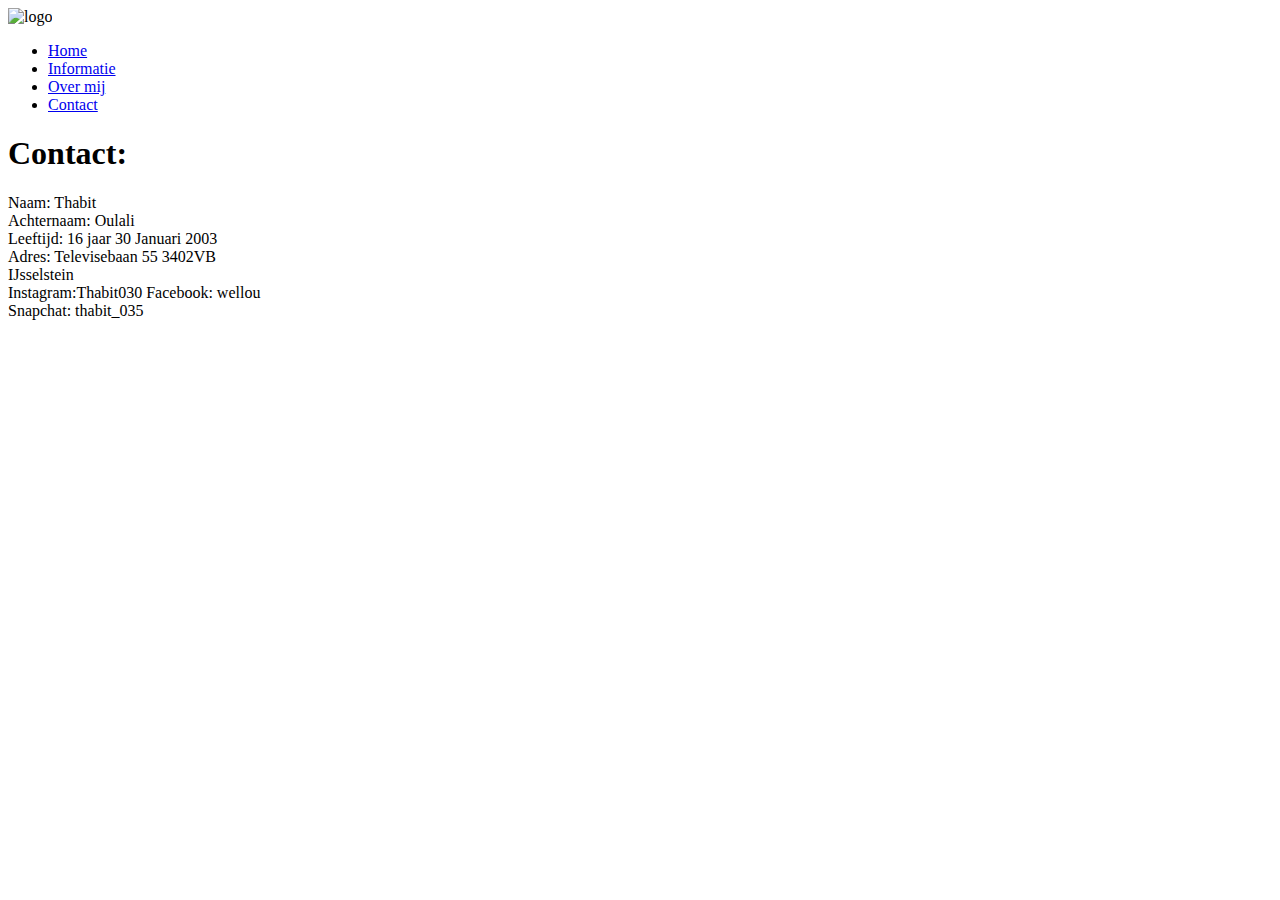
==== contactt.html @ 56ca272c "Create contactt.html" ====
<!DOCTYPE html>
<html>
<head>
    <meta charset="UTF-8">
    <meta charset="UTF-8"> <meta name=”robots” content=”all”>
    <meta name=”description” content=”Website over mezelf”>
    <meta name=”language” content=”Dutch”>
    <meta name=”keywords” content=”iets, videos”>
    <meta name=”author” content=”Thabit Oulali”>
    <meta name=”viewport” content=”width=device-width, initial-scale=1.0”>
    <title>Offical website Thabit</title>
    <link rel="stylesheet" href="website.css">
</head>

<body>
    <header>
        <div class="main"> 
            <div class="logo">
            <img src="https://www.lawinsport.com/media/zoo/images/UFC_Logo2_d7d348ee87582800341b80bdb957e337.png" alt="logo">
            </div>
                    <ul>
                        <li class="active"><a href="index.html">Home</a></li>
                        <li><a href="leer.html">Informatie</a></li>
                        <li><a href="overmij.html">Over mij</a></li>
                        <li><a href="contactt.html">Contact</a></li>
                    </ul>
        </div>
            
                    <h1 class="nine">Contact:</h1>

                    <p class="eleven"> Naam: Thabit <br>
                        Achternaam: Oulali <br>
                        Leeftijd: 16 jaar 30 Januari 2003 <br>
                        Adres: Televisebaan 55 3402VB <br>
                        IJsselstein <br>
                        Instagram:Thabit030 
                        Facebook: wellou <br> 
                        Snapchat: thabit_035 <br>
                    </p>
        </div>
    </header>











</body>
</html>
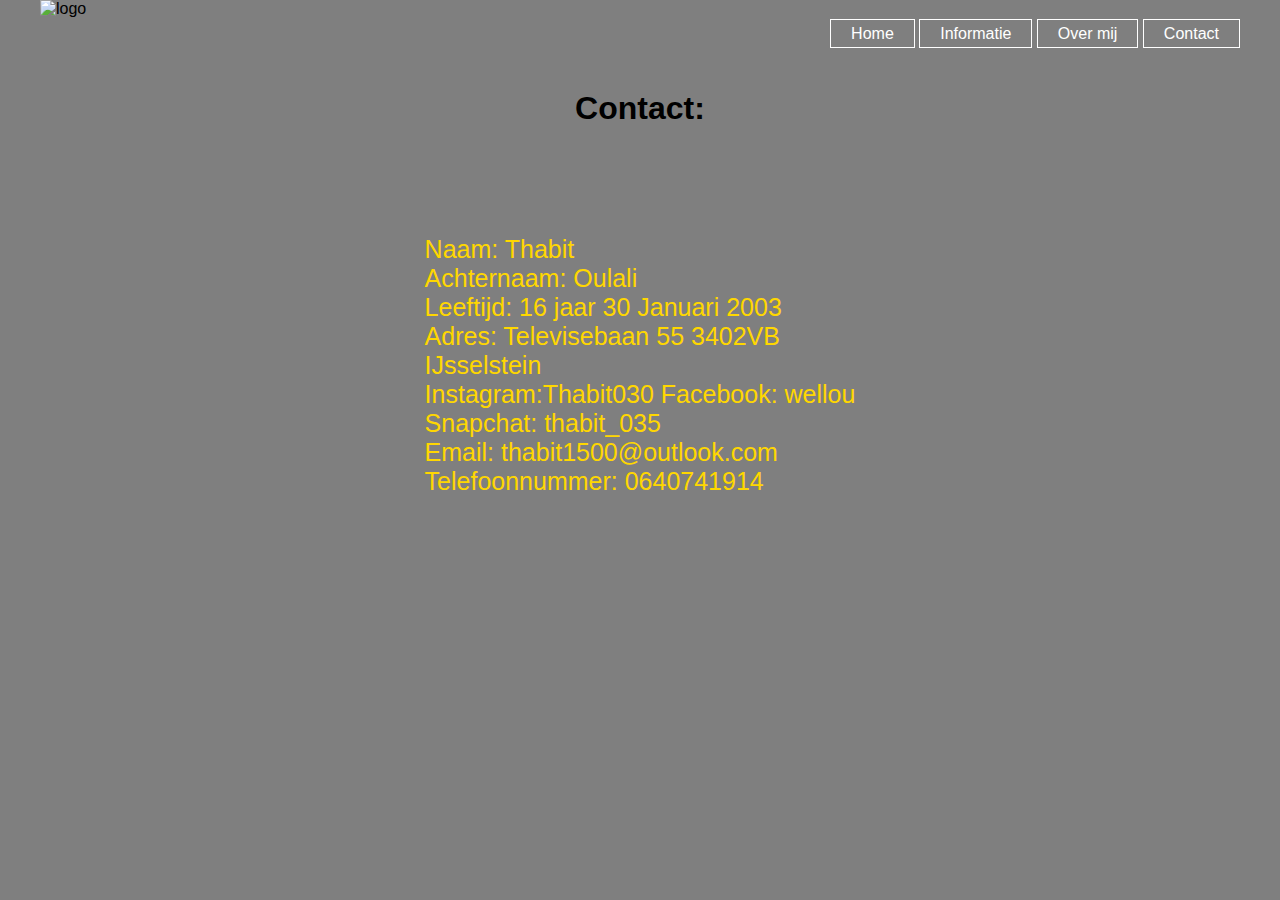
==== commit e03ca142: "Update contactt.html" ====
--- a/contactt.html
+++ b/contactt.html
@@ -36,6 +36,8 @@
                         Instagram:Thabit030 
                         Facebook: wellou <br> 
                         Snapchat: thabit_035 <br>
+                        Email: thabit1500@outlook.com <br>
+                        Telefoonnummer: 0640741914 <br>
                     </p>
         </div>
     </header>
--- a/website.css
+++ b/website.css
@@ -0,0 +1,167 @@
+
+* {
+    margin: 0;
+    padding: 0;
+    font-family: Arial, Helvetica, sans-serif;
+}
+
+header {
+    background-image:linear-gradient(rgba(0,0,0,0.5),rgba(0,0,0,0.5)), url(https://www.discoverpuertorico.com/sites/default/files/2019-02/crashboat-beach-aguadilla-hero.jpg);
+    height: 100vh;
+    background-size: cover;
+    background-position: center;
+}
+
+ul {
+    float: right;
+    list-style-type: none;
+    margin-top: 25px;
+}
+
+ul li {
+    display: inline-block;
+}
+ 
+ul li a {
+    text-decoration: none;
+    color: #fff;
+    padding: 5px 20px;
+    border: 1px solid transparent;
+    text-align: center;
+    transition: 0.6s ease;
+    border: 1px solid ;
+}
+
+
+ul li :active{
+    background-color: #fff;
+    color: #000;
+
+}
+
+
+ul li a:hover {
+    background-color: #fff;
+    color: #000;
+}
+.logo img {
+    float: left;
+    width: 150px;
+    height: auto;
+}
+
+.main {
+    max-width: 1200px;
+    margin: auto;
+}
+
+.title{
+    position: absolute;
+    top: 50%;
+    left: 50%;
+    transform: translate(-50%,-50%);
+    text-align: left;
+}
+
+.title h1 {
+    color: #fff;
+    font-size: 70px;
+}
+
+.button {
+    position: absolute;
+    top: 62%;
+    left: 50%;
+    transform: translate(-50%,-50%);
+}
+
+.btn {
+    border: 1px solid #fff;
+    padding: 10px 30px;
+    color: #fff;
+    text-decoration: none;
+    transition: 0.6s ease;
+}
+
+.btn:hover  {
+    background-color: #fff;
+    color: #000;
+}
+
+iframe {
+    width: 460px;
+    height: 215px;
+    position: fixed;
+    left: 300px;
+    right: 400px;
+}
+
+
+.youtube {
+    width: 500px;
+    height: 320px;
+    margin-left: 60px;
+    margin-top: 220px;
+  }
+
+.text{
+    position: absolute;
+    top: 30%;
+    left: 50%;
+    transform: translate(-50%,-50%);
+    text-align: center;
+}
+
+p {
+    position: absolute;
+    top: 30%;
+    left: 50%;
+    transform: translate(-50%,-50%);
+    text-align: center;
+    font-size: 14px;
+}
+
+.bottom{
+    margin-top: 250px;
+    font-size: 18px;
+}
+
+.top {
+    margin-top: 150px;
+    font-size: 18px;
+}
+
+.seven {
+    padding-top: 40px;
+    text-align: center;
+    display: inline-block;
+    font-family: Arial, Helvetica, sans-serif;
+    font-size: 22px;
+    color: #fff;
+}
+
+.nine {
+    padding-top: 90px;
+    text-align: center;
+}
+
+.twenty {
+    padding-top: 290px;
+    width: 460px;
+    height: 215px;
+    position: fixed;
+    left: 300px;
+    right: 400px;
+}
+
+.eleven {
+    padding-top: 190px;
+    text-align: left;
+    font-size: 25px;
+    font-family: Arial, Helvetica, sans-serif;
+    color: gold;
+}
+
+
+
+
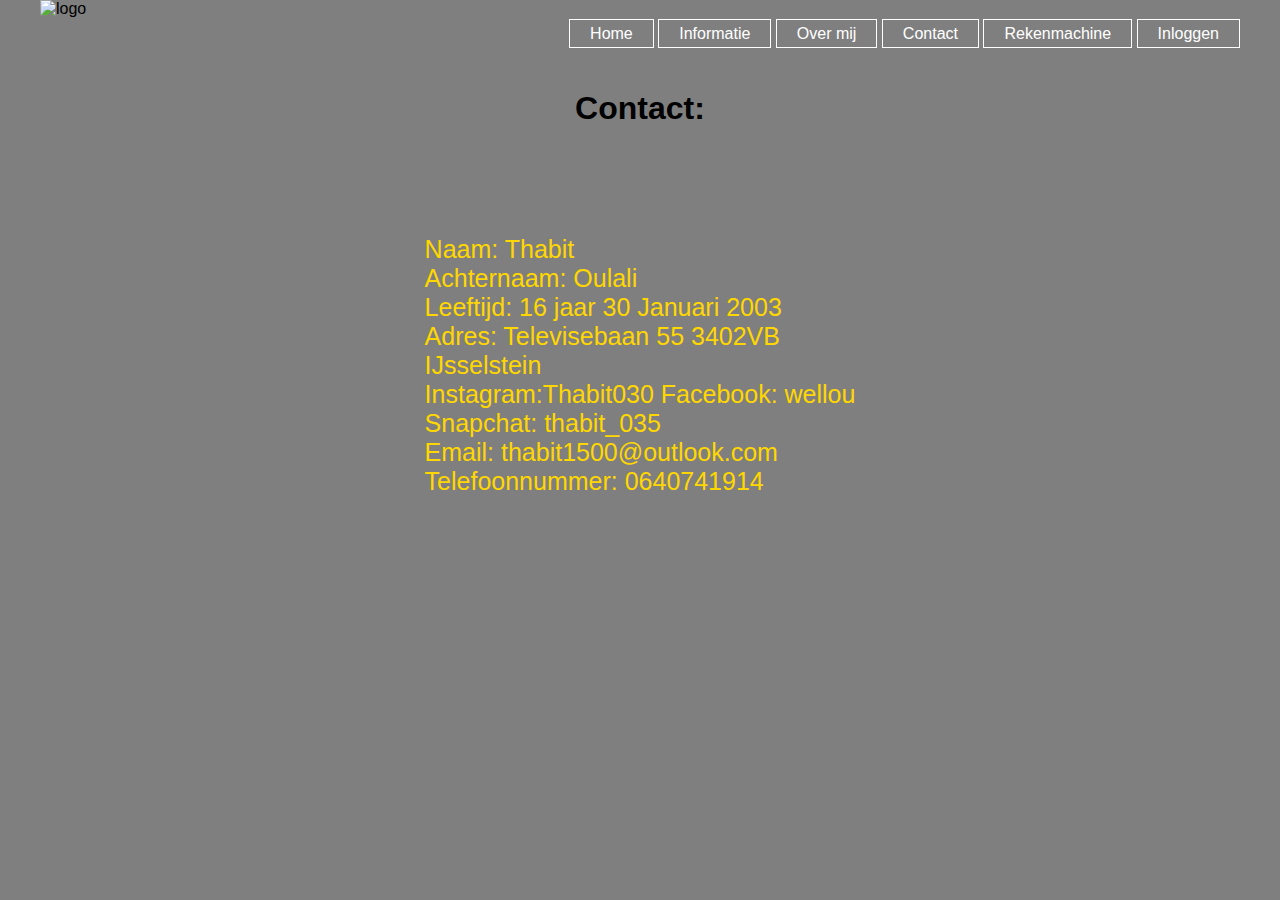
==== commit 004b4086: "Update contactt.html" ====
--- a/contactt.html
+++ b/contactt.html
@@ -23,6 +23,8 @@
                         <li><a href="leer.html">Informatie</a></li>
                         <li><a href="overmij.html">Over mij</a></li>
                         <li><a href="contactt.html">Contact</a></li>
+                         <li><a href="rekenmachine.html">Rekenmachine</a></li>
+                        <li><a class="log" href="login.html">Inloggen</a></li>
                     </ul>
         </div>
             
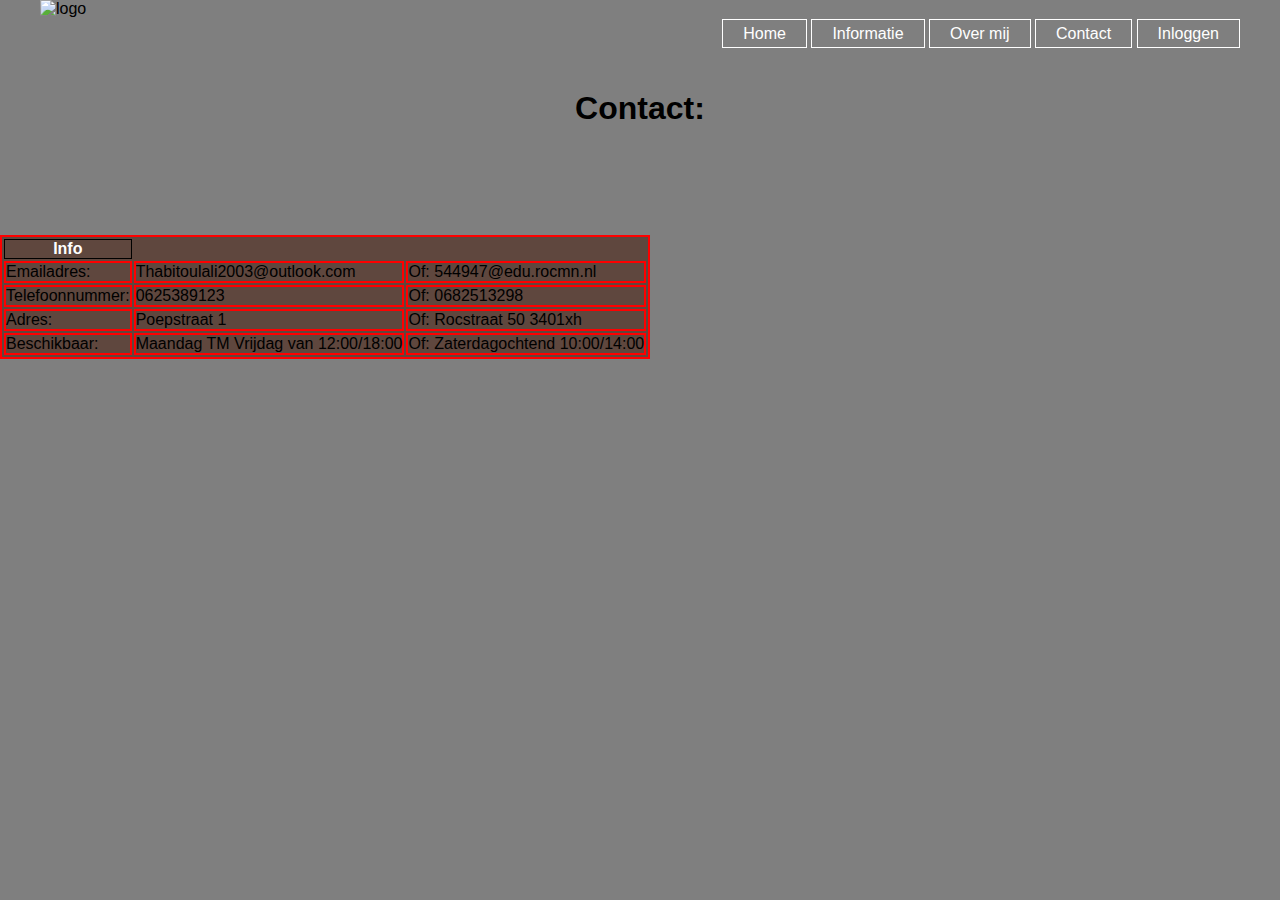
==== commit 30e8b7c1: "Update contactt.html" ====
--- a/contactt.html
+++ b/contactt.html
@@ -23,24 +23,51 @@
                         <li><a href="leer.html">Informatie</a></li>
                         <li><a href="overmij.html">Over mij</a></li>
                         <li><a href="contactt.html">Contact</a></li>
-                         <li><a href="rekenmachine.html">Rekenmachine</a></li>
                         <li><a class="log" href="login.html">Inloggen</a></li>
                     </ul>
         </div>
             
                     <h1 class="nine">Contact:</h1>
 
-                    <p class="eleven"> Naam: Thabit <br>
-                        Achternaam: Oulali <br>
-                        Leeftijd: 16 jaar 30 Januari 2003 <br>
-                        Adres: Televisebaan 55 3402VB <br>
-                        IJsselstein <br>
-                        Instagram:Thabit030 
-                        Facebook: wellou <br> 
-                        Snapchat: thabit_035 <br>
-                        Email: thabit1500@outlook.com <br>
-                        Telefoonnummer: 0640741914 <br>
-                    </p>
+                    <br><br>
+                    <br><br>
+                    <br><br>
+
+                    <table id="same">
+
+                        <tr>
+                            <th>Info</th>
+                        </tr>
+        
+                        <tr>
+                            <td>Emailadres:</td>
+                            <td>Thabitoulali2003@outlook.com</td>
+                            <td>Of: 544947@edu.rocmn.nl</td>
+                        </tr>
+        
+                        <tr>
+                            <td>Telefoonnummer:</td>
+                            <td>0625389123</td>
+                            <td> Of: 0682513298</td>
+                        </tr>
+        
+                        <tr>
+                            <td>Adres:</td>
+                            <td>Poepstraat 1</td>
+                            <td> Of: Rocstraat 50 3401xh</td>
+                        </tr>
+        
+                        <tr>
+                            <td>Beschikbaar:</td>
+                            <td>Maandag TM Vrijdag van 12:00/18:00</td>
+                            <td> Of: Zaterdagochtend 10:00/14:00</td>
+                        </tr>
+        
+        
+        
+                    </table>
+
+                    
         </div>
     </header>
 
@@ -48,11 +75,5 @@
 
 
 
-
-
-
-
-
-
 </body>
 </html>
--- a/website.css
+++ b/website.css
@@ -162,6 +162,22 @@
     color: gold;
 }
 
+table,tr,td {
+    background-color:#5F473E;
+    border: 2px red solid;
+}
+
+th {    
+    color:#FFFFFF;
+    border: black 1px solid;
+}
+
+td:nth-child(even) {
+    color: black;
+    background-color: #5f473e;
+}
 
 
 
+
+
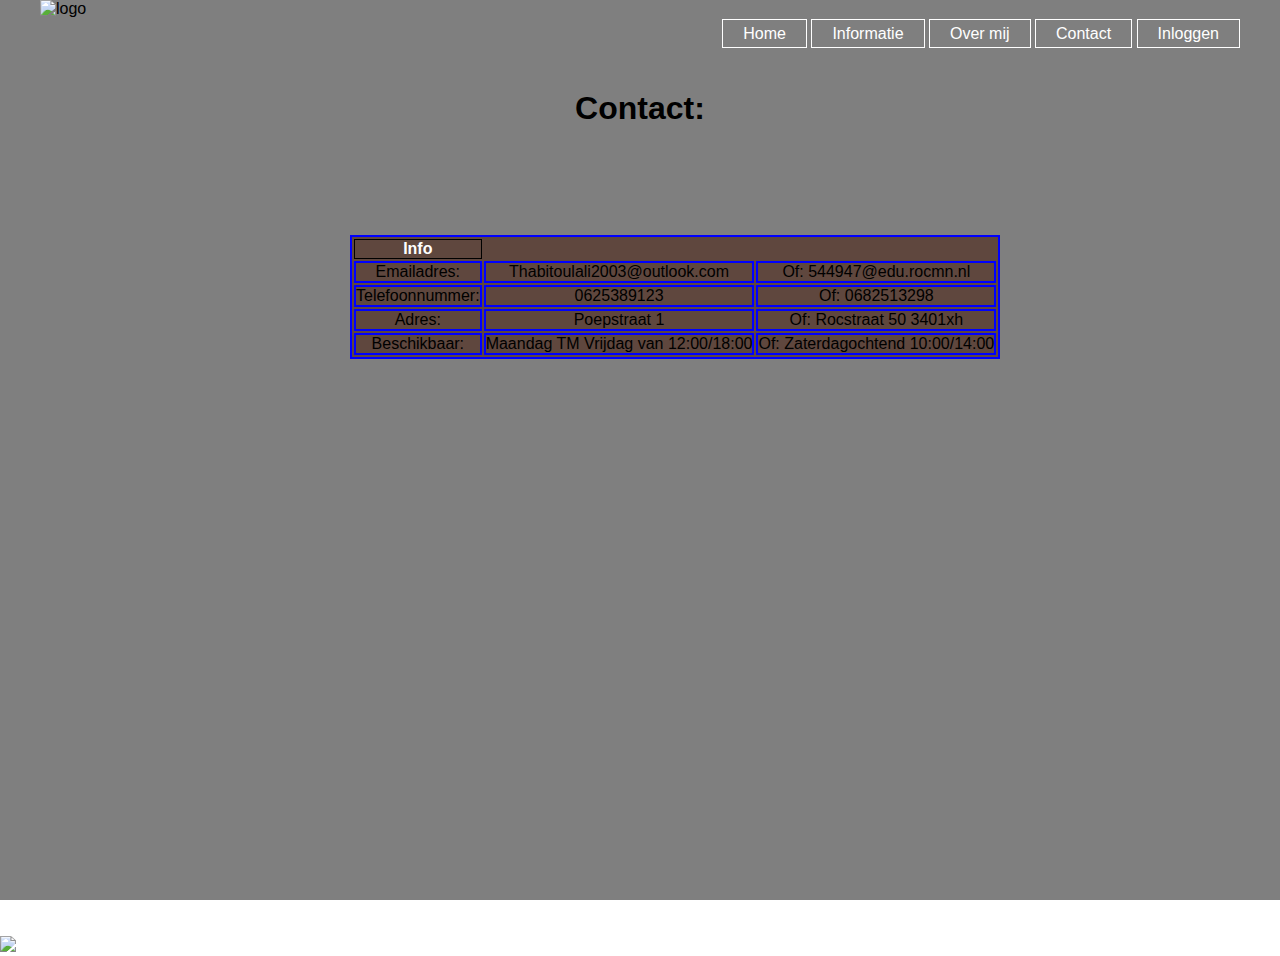
==== commit da3713d1: "Update contactt.html" ====
--- a/contactt.html
+++ b/contactt.html
@@ -70,6 +70,9 @@
                     
         </div>
     </header>
+    
+     <br><br>
+                    <a href="http://www.linkedin.com"> <img src="https://cdn.frankwatching.com/app/uploads/2014/07/Linkedin-345x245.png" style="width: 250px; align=right"> </a>
 
 
 
--- a/website.css
+++ b/website.css
@@ -164,7 +164,9 @@
 
 table,tr,td {
     background-color:#5F473E;
-    border: 2px red solid;
+    border: 2px blue solid;
+    margin-left: 350px;
+    text-align: center;
 }
 
 th {    
@@ -181,3 +183,4 @@
 
 
 
+
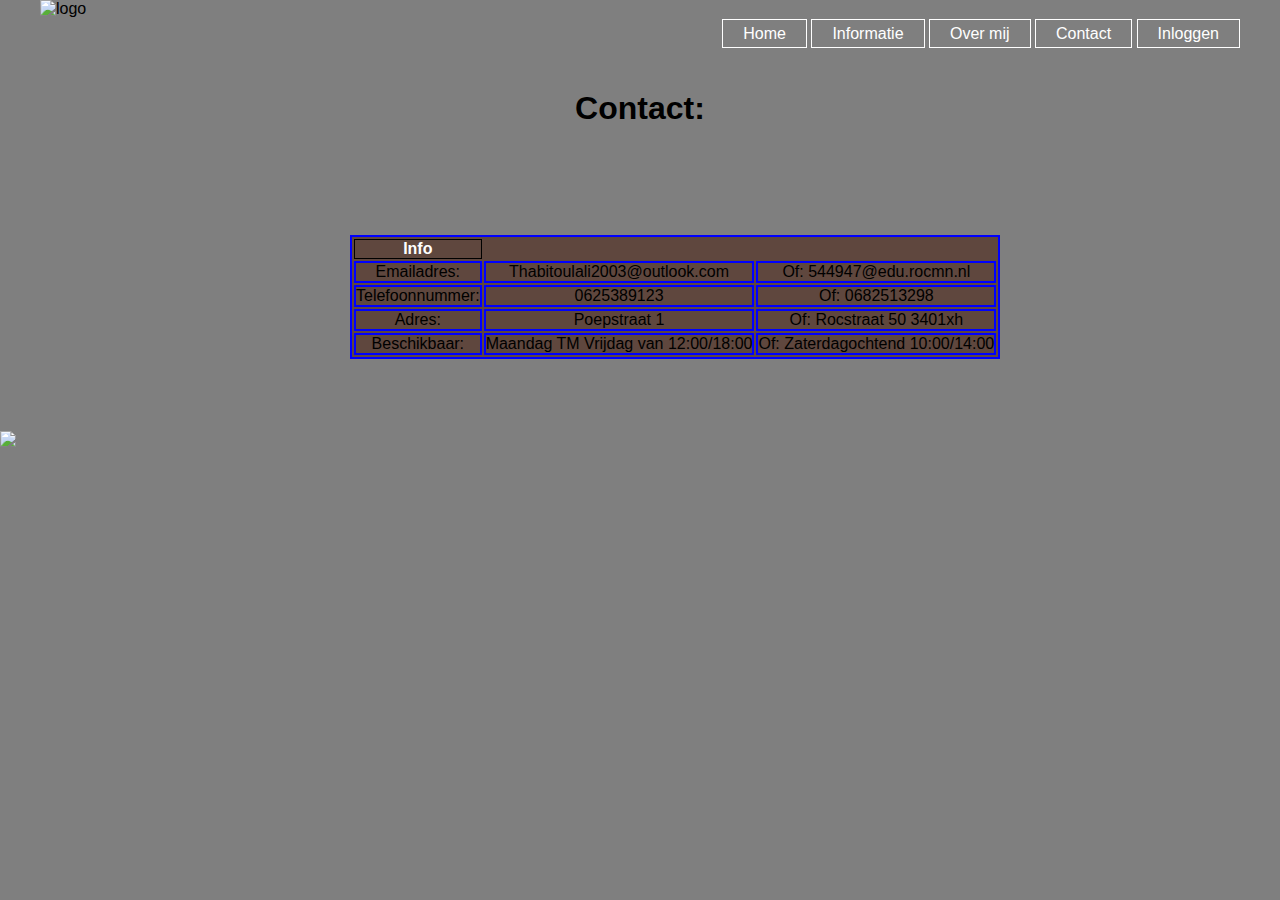
==== commit 83bb8760: "Update contactt.html" ====
--- a/contactt.html
+++ b/contactt.html
@@ -67,12 +67,17 @@
         
                     </table>
 
+                    <br>
+                    <br>
+                    <br>
+                    <br>
+                    <a href="https://www.linkedin.com/in/thabit-oulali-52486a199/"> <img src="https://cdn.frankwatching.com/app/uploads/2014/07/Linkedin-345x245.png" style="width: 250px; align=right"> </a>
+
                     
         </div>
     </header>
-    
-     <br><br>
-                    <a href="http://www.linkedin.com"> <img src="https://cdn.frankwatching.com/app/uploads/2014/07/Linkedin-345x245.png" style="width: 250px; align=right"> </a>
+
+   
 
 
 
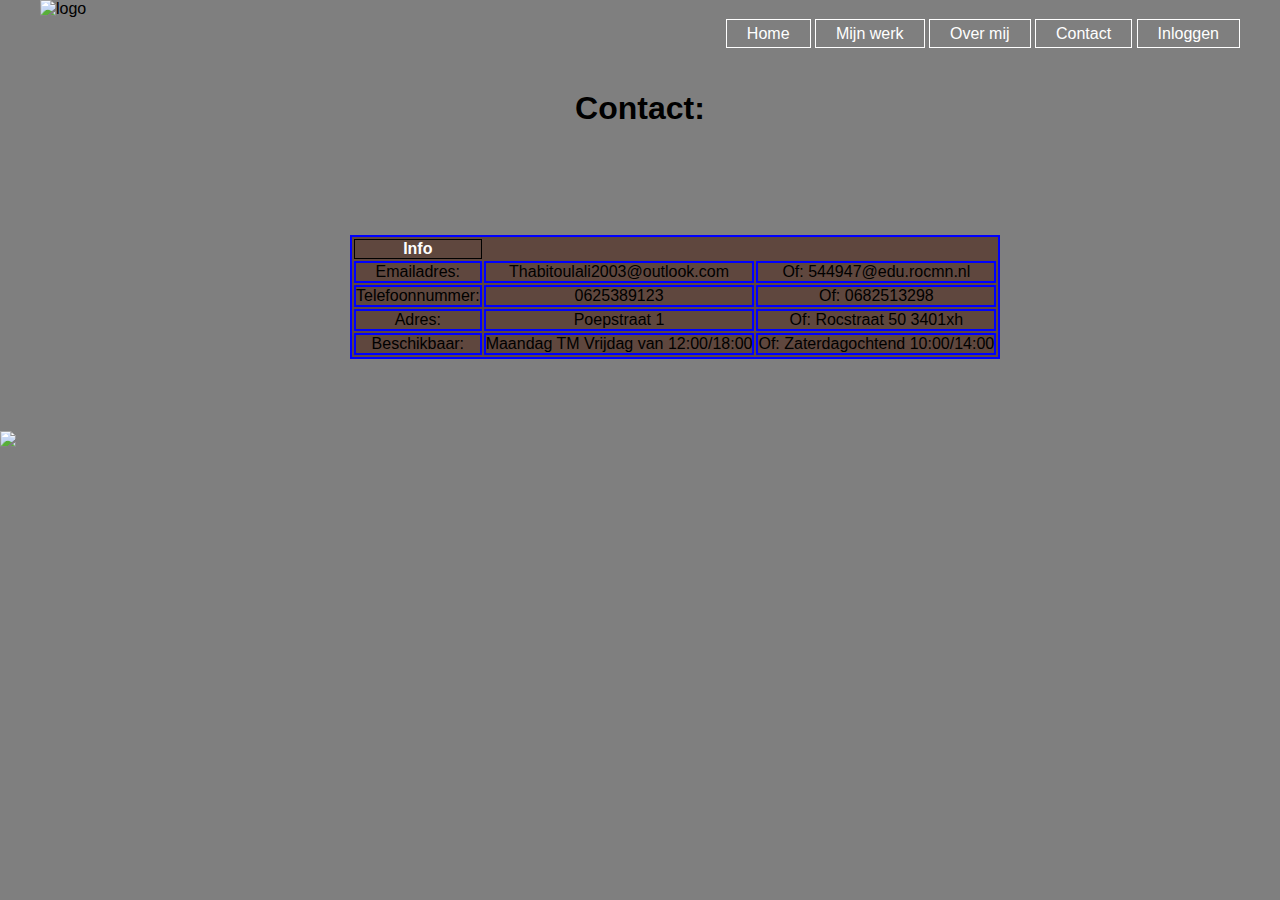
==== commit 330a06bd: "Update contactt.html" ====
--- a/contactt.html
+++ b/contactt.html
@@ -20,7 +20,7 @@
             </div>
                     <ul>
                         <li class="active"><a href="index.html">Home</a></li>
-                        <li><a href="leer.html">Informatie</a></li>
+                        <li><a href="leer.html">Mijn werk</a></li>
                         <li><a href="overmij.html">Over mij</a></li>
                         <li><a href="contactt.html">Contact</a></li>
                         <li><a class="log" href="login.html">Inloggen</a></li>
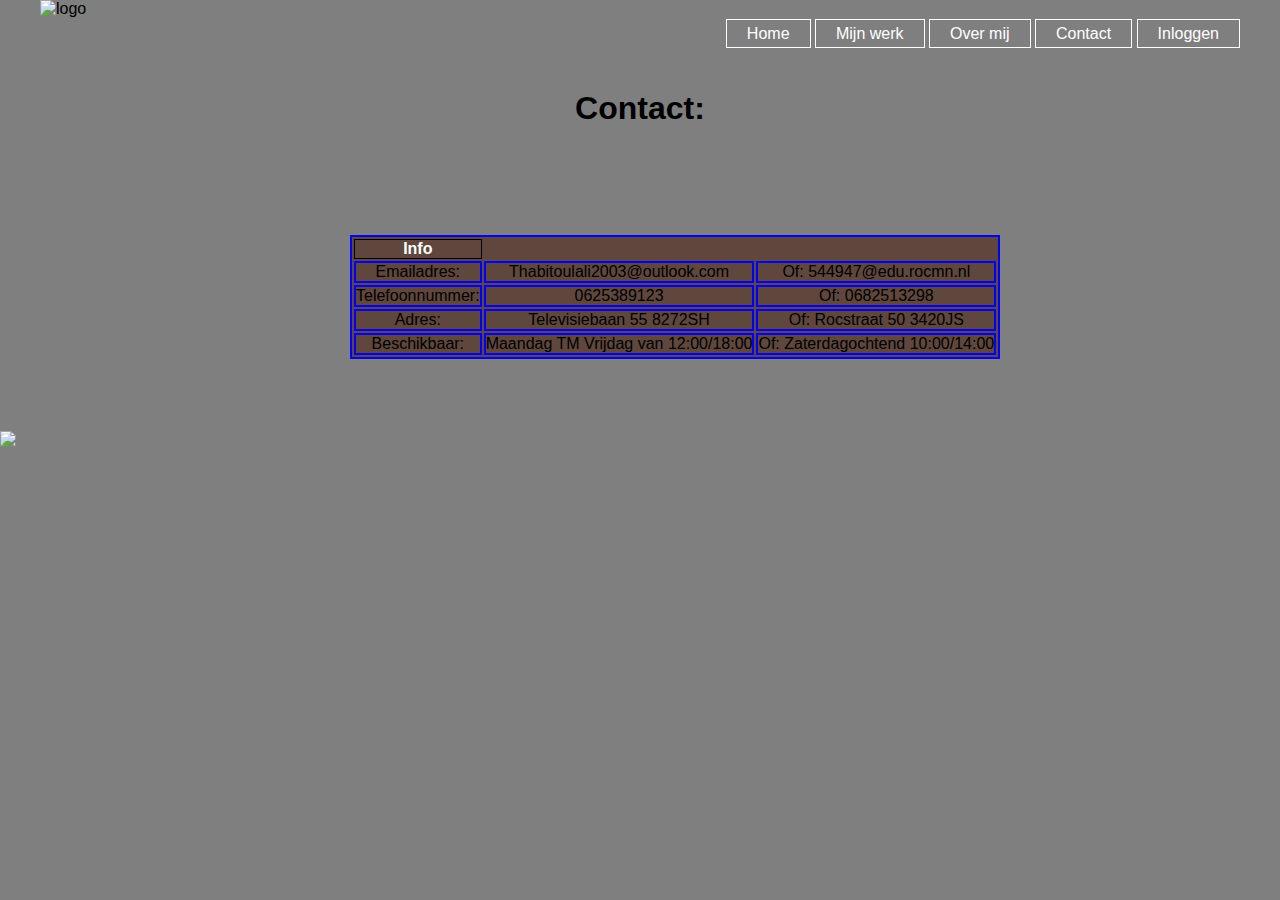
==== commit 501d6433: "Update contactt.html" ====
--- a/contactt.html
+++ b/contactt.html
@@ -53,8 +53,8 @@
         
                         <tr>
                             <td>Adres:</td>
-                            <td>Poepstraat 1</td>
-                            <td> Of: Rocstraat 50 3401xh</td>
+                            <td>Televisiebaan 55 8272SH</td>
+                            <td> Of: Rocstraat 50 3420JS</td>
                         </tr>
         
                         <tr>
